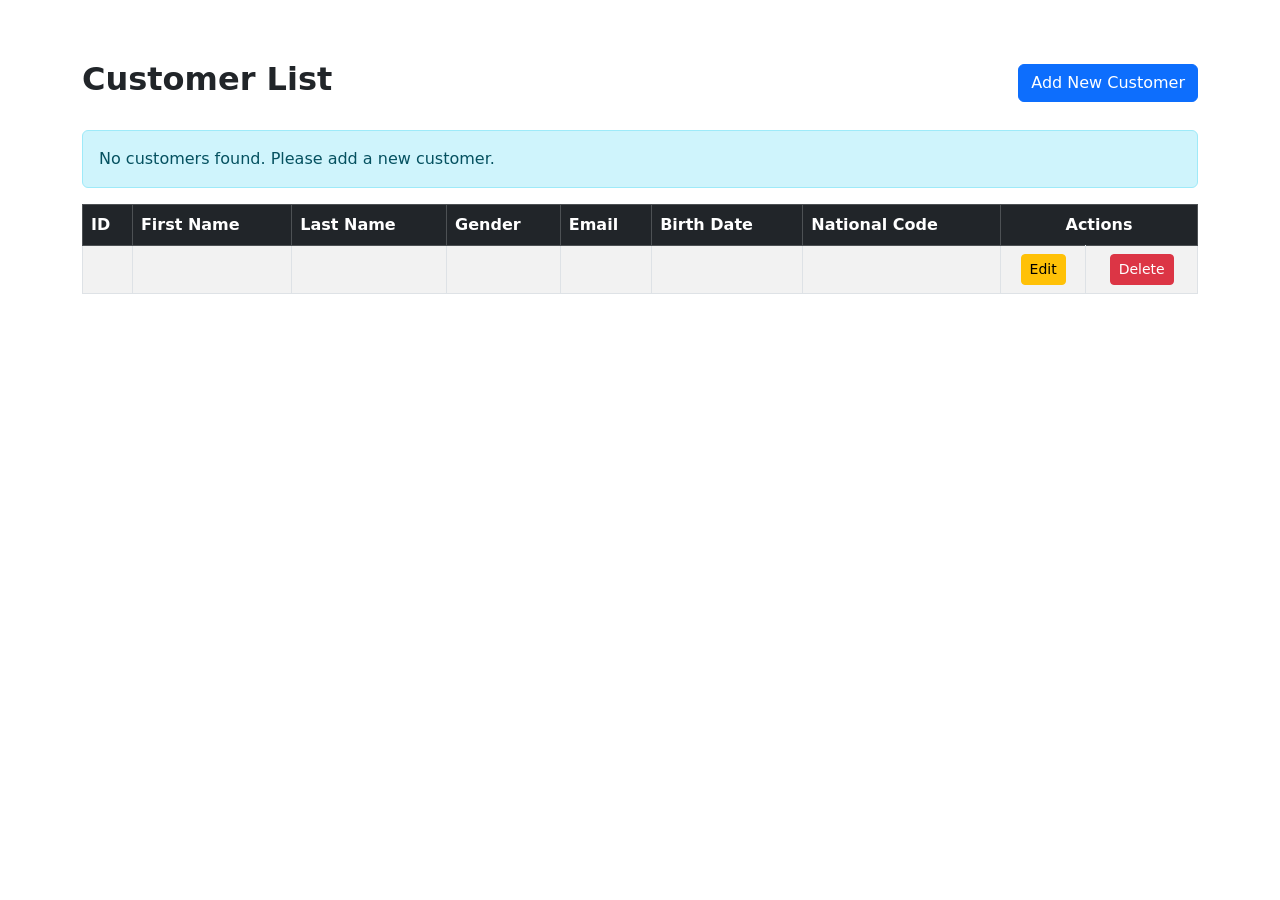
==== thymeleaf-one/src/main/resources/templates/index.html @ ad008f26 "ref: thymeleaf projects one and two moved to webapp modular" ====
<!DOCTYPE html>
<html lang="en" xmlns:th="http://www.thymeleaf.org">

<head>
    <meta charset="UTF-8">
    <meta content="width=device-width, initial-scale=1.0" name="viewport">
    <title>Customer List - Spring Boot Thymeleaf</title>

    <link href="https://cdn.jsdelivr.net/npm/bootstrap@5.3.3/dist/css/bootstrap.min.css" rel="stylesheet">

    <style>
        body {
            padding-top: 60px;
        }

        .table th, .table td {
            vertical-align: middle;
        }
    </style>
</head>

<body>

<div th:replace="menu :: menu-one"></div>

<div class="container">
    <div class="d-flex justify-content-between align-items-center mb-4">
        <h2 class="fw-bold">Customer List</h2>
        <a class="btn btn-primary" th:href="@{/signup}">Add New Customer</a>
    </div>

    <div th:switch="${users}">
        <div th:case="null">
            <div class="alert alert-info" role="alert">
                No customers found. Please add a new customer.
            </div>
        </div>

        <div th:case="*">
            <table class="table table-bordered table-hover table-striped align-middle">
                <thead class="table-dark">
                <tr>
                    <th scope="col">ID</th>
                    <th scope="col">First Name</th>
                    <th scope="col">Last Name</th>
                    <th scope="col">Gender</th>
                    <th scope="col">Email</th>
                    <th scope="col">Birth Date</th>
                    <th scope="col">National Code</th>
                    <th class="text-center" colspan="2" scope="col">Actions</th>
                </tr>
                </thead>
                <tbody>
                <tr th:each="customer : ${users}">
                    <td th:text="${customer.id}"></td>
                    <td th:text="${customer.firstName}"></td>
                    <td th:text="${customer.lastName}"></td>
                    <td th:text="${customer.gender}"></td>
                    <td th:text="${customer.email}"></td>
                    <td th:text="${customer.birthDate}"></td>
                    <td th:text="${customer.nationalCode}"></td>
                    <td class="text-center">
                        <a class="btn btn-sm btn-warning" th:href="@{/edit/{id}(id=${customer.id})}">Edit</a>
                    </td>
                    <td class="text-center">
                        <a class="btn btn-sm btn-danger" onclick="return confirm('Are you sure you want to delete this customer?');"
                           th:href="@{/delete/{id}(id=${customer.id})}">
                            Delete
                        </a>
                    </td>
                </tr>
                </tbody>
            </table>
        </div>
    </div>
</div>

<script src="https://cdn.jsdelivr.net/npm/bootstrap@5.3.3/dist/js/bootstrap.bundle.min.js"></script>

</body>
</html>
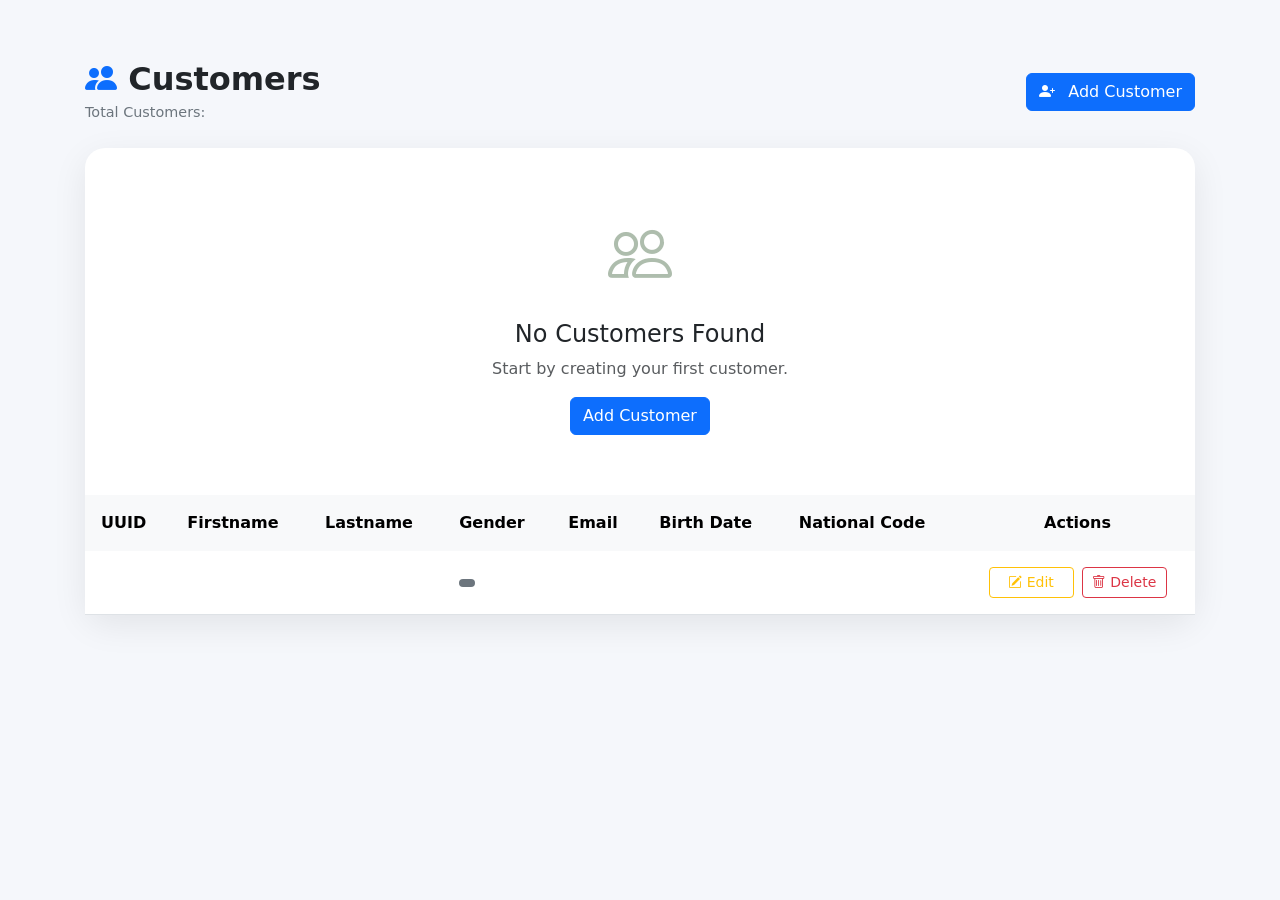
==== commit 0ceaeacd: "ref: small change" ====
--- a/thymeleaf-one/src/main/resources/templates/index.html
+++ b/thymeleaf-one/src/main/resources/templates/index.html
@@ -3,18 +3,62 @@
 
 <head>
     <meta charset="UTF-8">
-    <meta content="width=device-width, initial-scale=1.0" name="viewport">
-    <title>Customer List - Spring Boot Thymeleaf</title>
-
+    <meta name="viewport" content="width=device-width, initial-scale=1">
+
+    <title>Customers</title>
+    <link rel="stylesheet" th:href="@{/css/style.css}">
     <link href="https://cdn.jsdelivr.net/npm/bootstrap@5.3.3/dist/css/bootstrap.min.css" rel="stylesheet">
+    <link href="https://cdn.jsdelivr.net/npm/bootstrap-icons@1.11.3/font/bootstrap-icons.css" rel="stylesheet">
 
     <style>
         body {
-            padding-top: 60px;
-        }
-
-        .table th, .table td {
-            vertical-align: middle;
+            background: #f5f7fb;
+            min-height: 100vh;
+        }
+
+        .page {
+            padding: 60px 15px;
+        }
+
+        .card {
+            border: none;
+            border-radius: 20px;
+            box-shadow: 0 10px 35px rgba(0, 0, 0, .08);
+        }
+
+        .table > :not(caption) > * > * {
+            padding: 1rem;
+        }
+
+        tbody tr {
+            transition: all .2s ease;
+        }
+
+        tbody tr:hover {
+            background-color: #f8f9ff;
+        }
+
+        .customer-count {
+            font-size: .9rem;
+            color: #6c757d;
+        }
+
+        .action-btn {
+            min-width: 85px;
+        }
+
+        .table thead th {
+            border-bottom: none;
+        }
+
+        .empty-state {
+            padding: 60px 20px;
+            text-align: center;
+        }
+
+        .empty-state i {
+            font-size: 4rem;
+            color: #aebdad;
         }
     </style>
 </head>
@@ -23,59 +67,144 @@
 
 <div th:replace="menu :: menu-one"></div>
 
-<div class="container">
+<div class="container page">
+
     <div class="d-flex justify-content-between align-items-center mb-4">
-        <h2 class="fw-bold">Customer List</h2>
-        <a class="btn btn-primary" th:href="@{/signup}">Add New Customer</a>
-    </div>
-
-    <div th:switch="${users}">
-        <div th:case="null">
-            <div class="alert alert-info" role="alert">
-                No customers found. Please add a new customer.
+
+        <div>
+            <h2 class="fw-bold mb-1">
+                <i class="bi bi-people-fill text-primary"></i>
+                Customers
+            </h2>
+
+            <div class="customer-count">
+                Total Customers:
+                <span class="fw-semibold" th:text="${users != null ? #lists.size(users) : 0}"></span>
             </div>
         </div>
 
-        <div th:case="*">
-            <table class="table table-bordered table-hover table-striped align-middle">
-                <thead class="table-dark">
-                <tr>
-                    <th scope="col">ID</th>
-                    <th scope="col">First Name</th>
-                    <th scope="col">Last Name</th>
-                    <th scope="col">Gender</th>
-                    <th scope="col">Email</th>
-                    <th scope="col">Birth Date</th>
-                    <th scope="col">National Code</th>
-                    <th class="text-center" colspan="2" scope="col">Actions</th>
-                </tr>
-                </thead>
-                <tbody>
-                <tr th:each="customer : ${users}">
-                    <td th:text="${customer.id}"></td>
-                    <td th:text="${customer.firstName}"></td>
-                    <td th:text="${customer.lastName}"></td>
-                    <td th:text="${customer.gender}"></td>
-                    <td th:text="${customer.email}"></td>
-                    <td th:text="${customer.birthDate}"></td>
-                    <td th:text="${customer.nationalCode}"></td>
-                    <td class="text-center">
-                        <a class="btn btn-sm btn-warning" th:href="@{/edit/{id}(id=${customer.id})}">Edit</a>
-                    </td>
-                    <td class="text-center">
-                        <a class="btn btn-sm btn-danger" onclick="return confirm('Are you sure you want to delete this customer?');"
-                           th:href="@{/delete/{id}(id=${customer.id})}">
-                            Delete
-                        </a>
-                    </td>
-                </tr>
-                </tbody>
-            </table>
+        <a th:href="@{/signup}" class="btn btn-primary">
+            <i class="bi bi-person-plus-fill me-2"></i>
+            Add Customer
+        </a>
+
+    </div>
+
+    <div class="card">
+
+        <div class="card-body p-0">
+
+            <div th:switch="${users}">
+
+                <div th:case="null" class="empty-state">
+                    <i class="bi bi-people"></i>
+
+                    <h4 class="mt-3">No Customers Found</h4>
+
+                    <p class="text-muted">
+                        Start by creating your first customer.
+                    </p>
+
+                    <a th:href="@{/signup}" class="btn btn-primary">
+                        Add Customer
+                    </a>
+                </div>
+
+                <div th:case="*">
+
+                    <div class="table-responsive">
+
+                        <table class="table table-hover align-middle mb-0">
+
+                            <thead class="table-light">
+
+                            <tr>
+                                <th>UUID</th>
+                                <th>Firstname</th>
+                                <th>Lastname</th>
+                                <th>Gender</th>
+                                <th>Email</th>
+                                <th>Birth Date</th>
+                                <th>National Code</th>
+                                <th class="text-center">Actions</th>
+                            </tr>
+
+                            </thead>
+
+                            <tbody>
+
+                            <tr th:each="customer : ${users}">
+
+                                <td class="fw-semibold"
+                                    th:text="${customer.uuid}">
+                                </td>
+
+                                <td th:text="${customer.firstname}">
+                                </td>
+
+                                <td th:text="${customer.lastname}">
+                                </td>
+
+                                <td>
+                                    <span class="badge rounded-pill text-bg-secondary"
+                                          th:text="${customer.gender}">
+                                    </span>
+                                </td>
+
+                                <td th:text="${customer.email}">
+                                </td>
+
+                                <td th:text="${customer.birthDate}">
+                                </td>
+
+                                <td th:text="${customer.nationalCode}">
+                                </td>
+
+                                <td>
+
+                                    <div class="d-flex justify-content-center gap-2">
+
+                                        <a th:href="@{/edit/{uuid}(uuid=${customer.uuid})}"
+                                           class="btn btn-outline-warning btn-sm action-btn">
+
+                                            <i class="bi bi-pencil-square"></i>
+                                            Edit
+
+                                        </a>
+
+                                        <a th:href="@{/delete/{uuid}(uuid=${customer.uuid})}"
+                                           class="btn btn-outline-danger btn-sm action-btn"
+                                           onclick="return confirm('Delete this customer?');">
+
+                                            <i class="bi bi-trash"></i>
+                                            Delete
+
+                                        </a>
+
+                                    </div>
+
+                                </td>
+
+                            </tr>
+
+                            </tbody>
+
+                        </table>
+
+                    </div>
+
+                </div>
+
+            </div>
+
         </div>
+
     </div>
+
 </div>
 
 <script src="https://cdn.jsdelivr.net/npm/bootstrap@5.3.3/dist/js/bootstrap.bundle.min.js"></script>
 
 </body>
-</html>
+
+</html>
